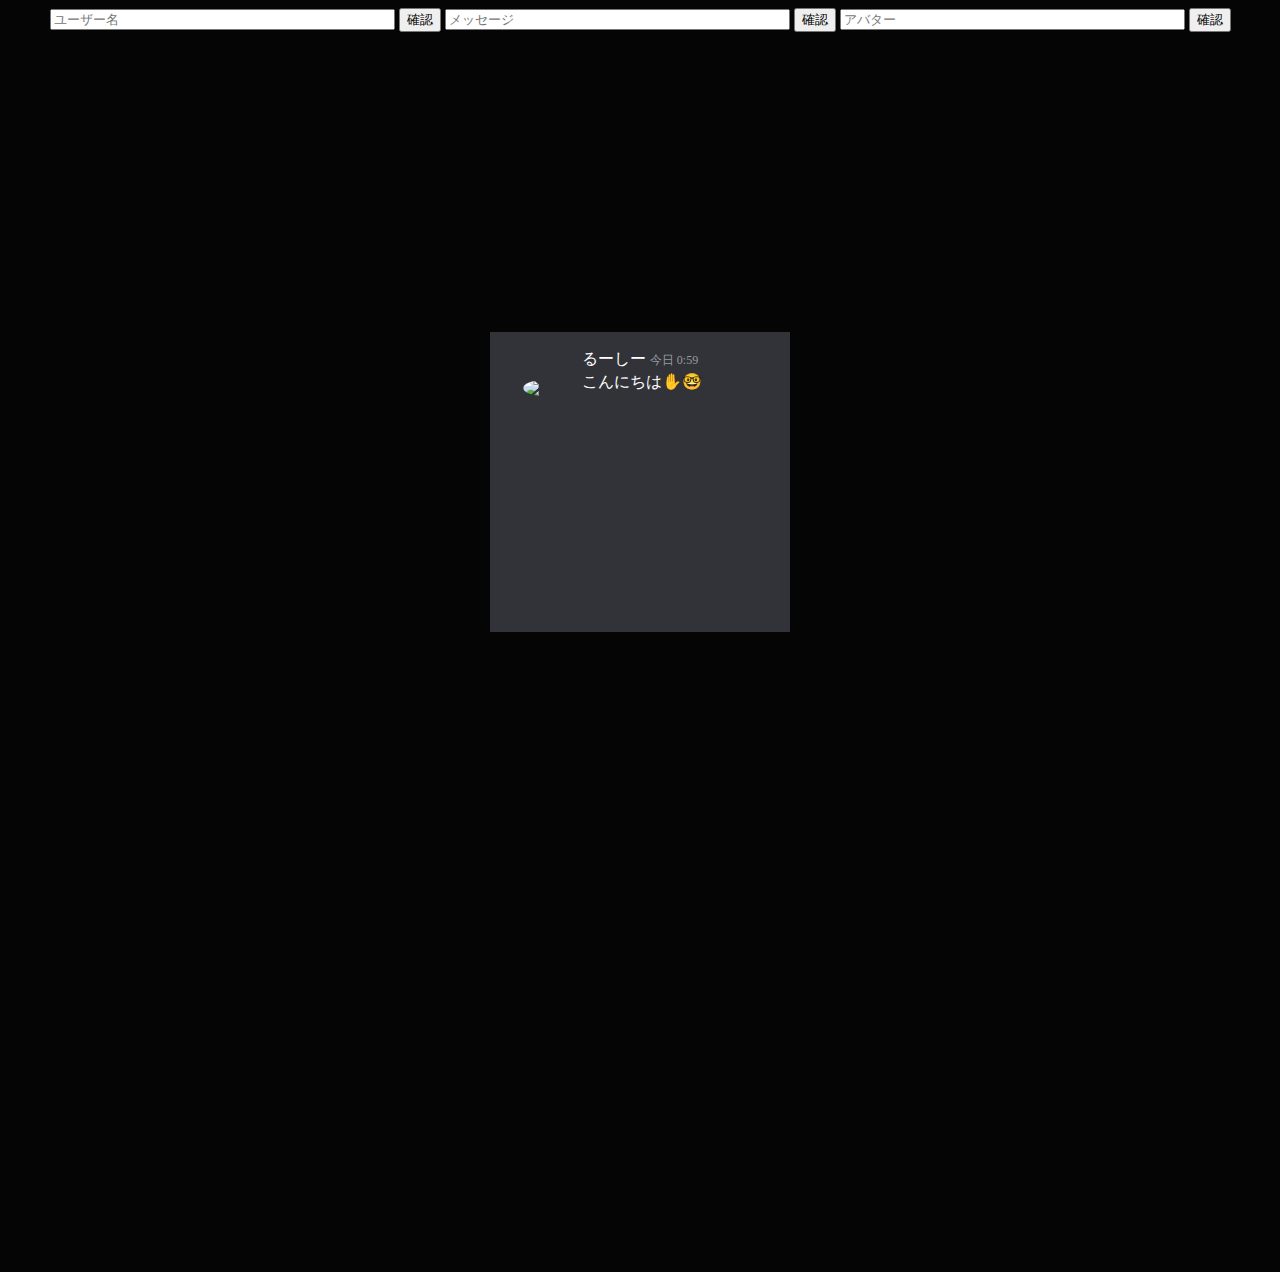
==== docs/index.html @ afe2b650 "Create index.html" ====
<!DOCTYPE html>
<html>

<head>
  <meta charset="utf-8">
  <meta name="viewport" content="width=device-width">
  <title>Discord Fake Screen</title>
  <link href="style.css" rel="stylesheet" type="text/css" />
</head>

<body>
  <center>
    <input id = "my1" type="text" size="40"  placeholder="ユーザー名">
    <input type="button" id="bt1" value="確認" onclick="nick()"/>
    <input id = "my2" type="text" size="40"  placeholder="メッセージ">
    <input type="button" id="bt2" value="確認" onclick="messages()"/>
    <input id = "my3" type="text" size="40"  placeholder="アバター">
    <input type="button" id="bt3" value="確認" onclick="av()"/>
    <div class="message-div">
      <img id = "avv"src="https://cdn.discordapp.com/avatars/897942769111285830/0bdf6caf360402b9b63dd428b1aeb746.webp?size=100"  style="position: relative; border-radius: 50%; max-width: 15%; height: auto; display: block; top: 48px; margin-right: 190px;" class="icon"></img>
      <h1 id="username" class="username">るーしー</h1>
      <h1 class="time"> 今日 0:59</h1>
      <h1 id="content"class="message">こんにちは✋🤓</h1>
      <script src="script.js"></script>
    </div>
  </center>
</body>

</html>
---- docs/style.css ----
html {
  height: 100%;
  width: 100%;
  background: #050505;
}
.message-div {
  margin-top: 300px;
  width: 300px;
  height: 300px;
  background-color: #313338;
}
.time {
  display: inline;
  font-size: 0.75rem;
  color: #989aa2;
  line-height: 1.375rem;
  font-weight: 500;
}
.message {
    height: 100vh;
    color: white;
    font-weight: 200;
    font-size: 1rem;
    display: flex;
    top: 46%;
    margin-left: 92px;
    margin-right: 17px;
    margin-top: 1px;
    white-space: pre-wrap;
    white-space: break-spaces;
    word-wrap: break-word;
}
.username {
    
    display: inline;
    color: white;
    font-size: 1rem;
    font-weight: 500;
    line-height: 1.375rem;
    display: inline;
    vertical-align: baseline;
    position: relative;
    overflow: hidden;
    -ms-flex-negative: 0;
    flex-shrink: 0;
    background-color: #313338;
}
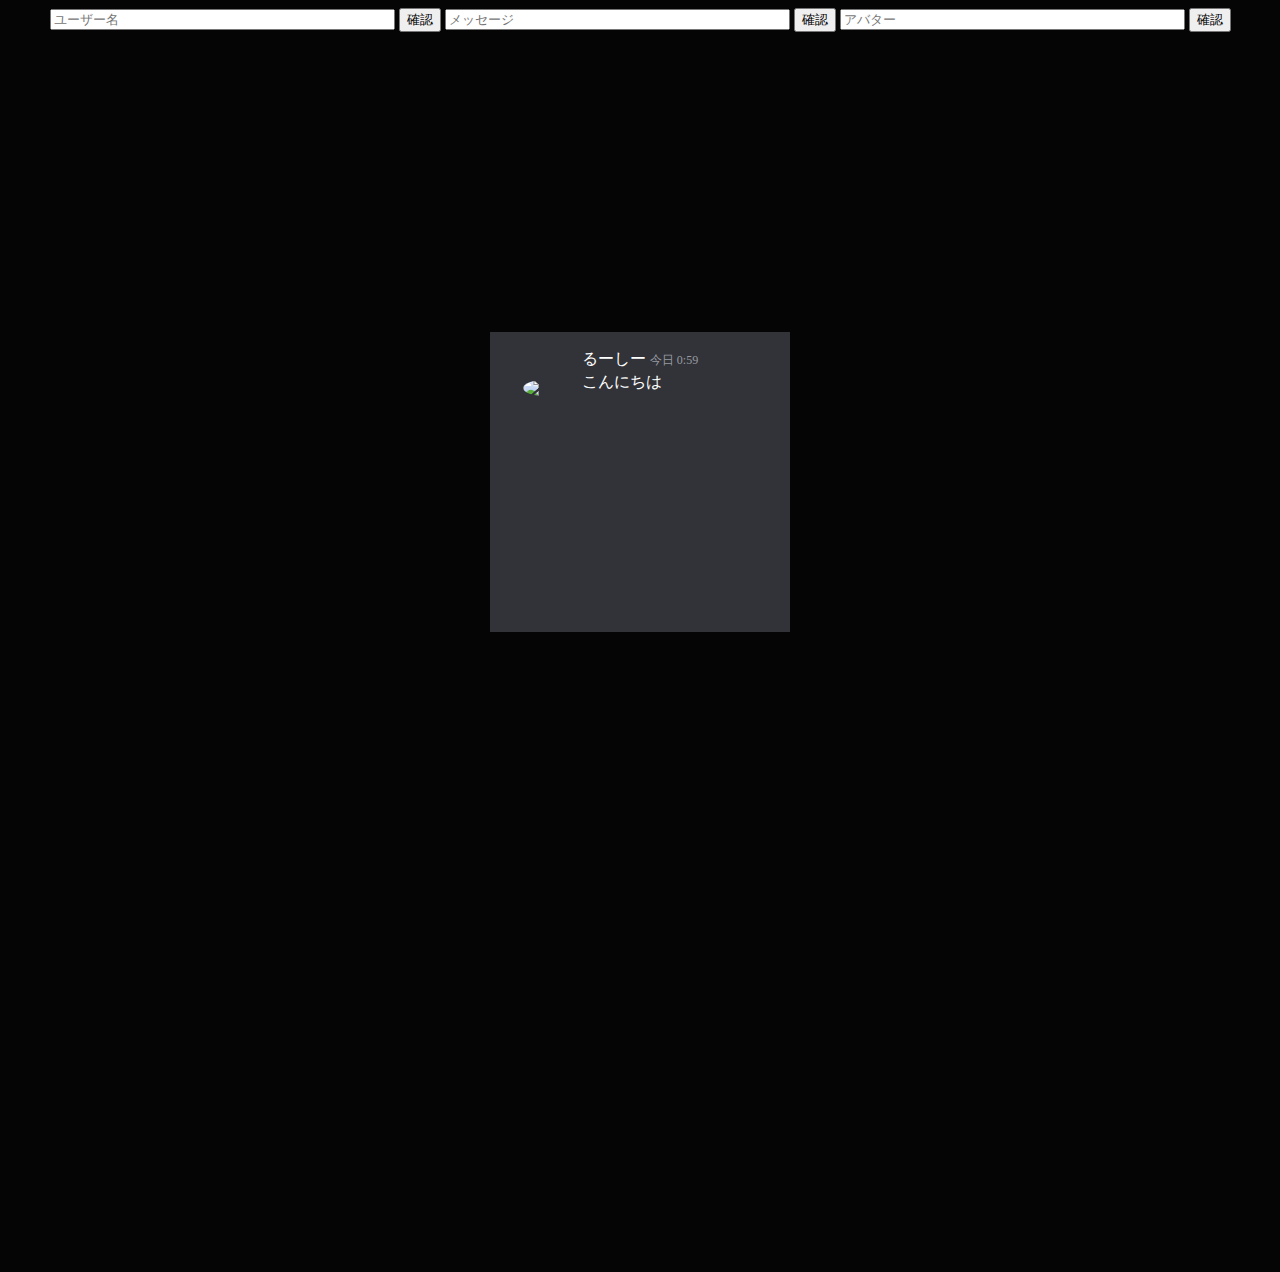
==== commit 5ca6e1b2: "Update index.html" ====
--- a/docs/index.html
+++ b/docs/index.html
@@ -20,7 +20,7 @@
       <img id = "avv"src="https://cdn.discordapp.com/avatars/897942769111285830/0bdf6caf360402b9b63dd428b1aeb746.webp?size=100"  style="position: relative; border-radius: 50%; max-width: 15%; height: auto; display: block; top: 48px; margin-right: 190px;" class="icon"></img>
       <h1 id="username" class="username">るーしー</h1>
       <h1 class="time"> 今日 0:59</h1>
-      <h1 id="content"class="message">こんにちは✋🤓</h1>
+      <h1 id="content"class="message">こんにちは</h1>
       <script src="script.js"></script>
     </div>
   </center>
